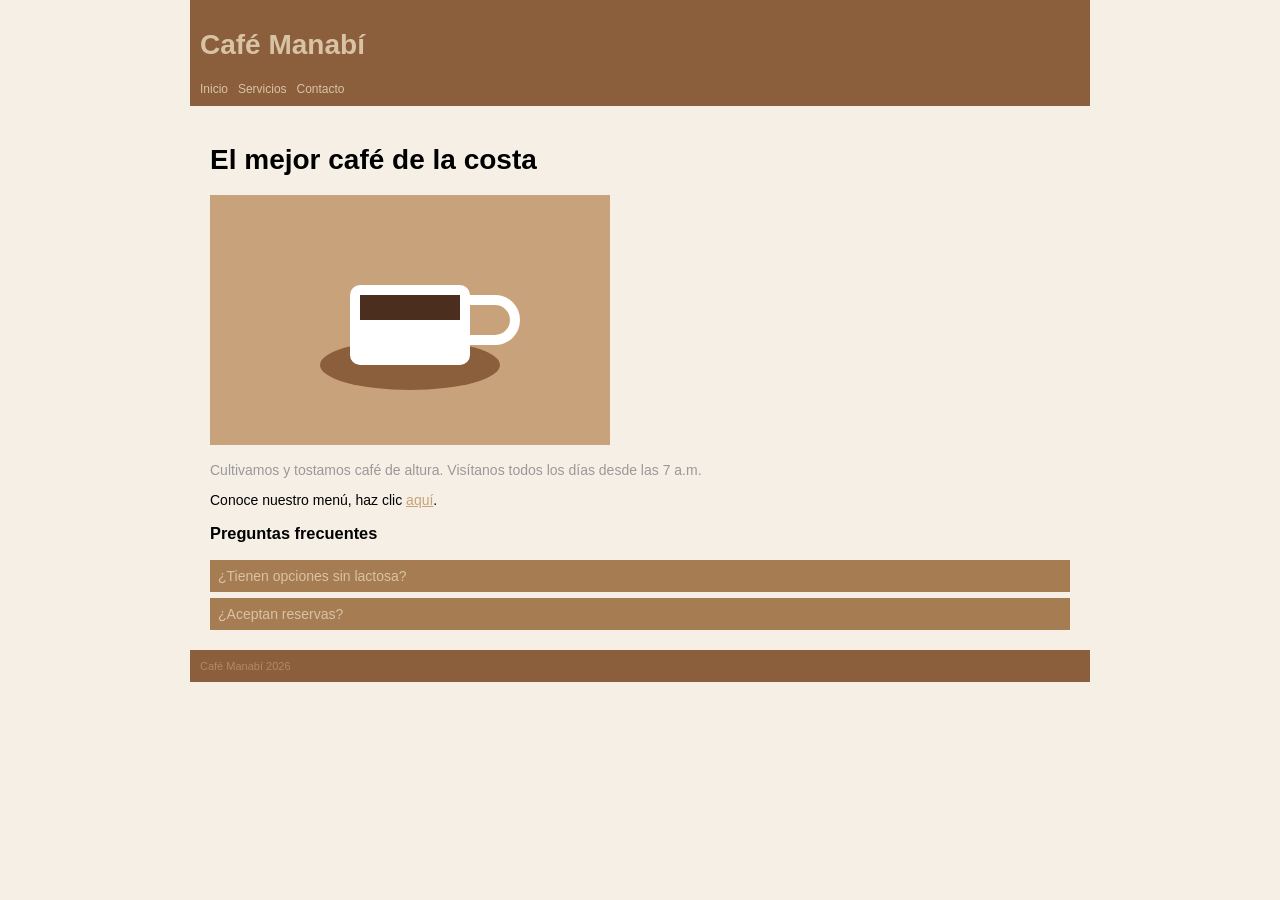
==== index.html @ 78db5170 "Version inicial del sitio" ====
<!DOCTYPE html>
<html>
<head>
<meta charset="utf-8">
<title>Inicio</title>
<link rel="stylesheet" href="css/estilos.css">
</head>
<body>
<div class="encabezado">
  <h1>Café Manabí</h1>
  <div class="menu">
    <a href="index.html">Inicio</a>
    <a href="servicios.html">Servicios</a>
    <a href="contacto.html">Contacto</a>
  </div>
</div>

<div class="contenido">
  <h1>El mejor café de la costa</h1>
  <img src="img/cafe.svg" width="400">
  <p style="color:#999999">Cultivamos y tostamos café de altura. Visítanos todos los días desde las 7 a.m.</p>
  <p>Conoce nuestro menú, haz clic <a href="servicios.html">aquí</a>.</p>

  <h3>Preguntas frecuentes</h3>
  <div class="pregunta" onclick="mostrar('r1')">¿Tienen opciones sin lactosa?</div>
  <div class="respuesta" id="r1">Sí, ofrecemos leche de almendra y de avena.</div>
  <div class="pregunta" onclick="mostrar('r2')">¿Aceptan reservas?</div>
  <div class="respuesta" id="r2">Sí, desde la página de contacto.</div>
</div>

<div class="pie">Café Manabí 2026</div>
<script src="js/app.js"></script>
</body>
</html>
---- css/estilos.css ----
body { font-family: Arial; font-size: 14px; width: 900px; margin: 0 auto; background: #f5efe6; }
.encabezado { background: #8b5e3c; padding: 10px; }
.encabezado h1 { color: #d9c3a5; font-size: 28px; }
.menu a { color: #d9c3a5; margin-right: 6px; text-decoration: none; font-size: 12px; }
.contenido { padding: 20px; }
a { color: #c9a27a; }
.pregunta { background: #a67c52; color: #d9c3a5; padding: 8px; margin-top: 6px; cursor: pointer; }
.respuesta { display: none; padding: 8px; }
input, textarea, .boton { outline: none; border: 1px solid #999; width: 300px; }
.boton { background: #a67c52; color: #d9c3a5; text-align: center; padding: 4px; cursor: pointer; width: 80px; }
#resultado { colour: red; }
.pie { background: #8b5e3c; color: #b08a65; padding: 10px; font-size: 11px; }
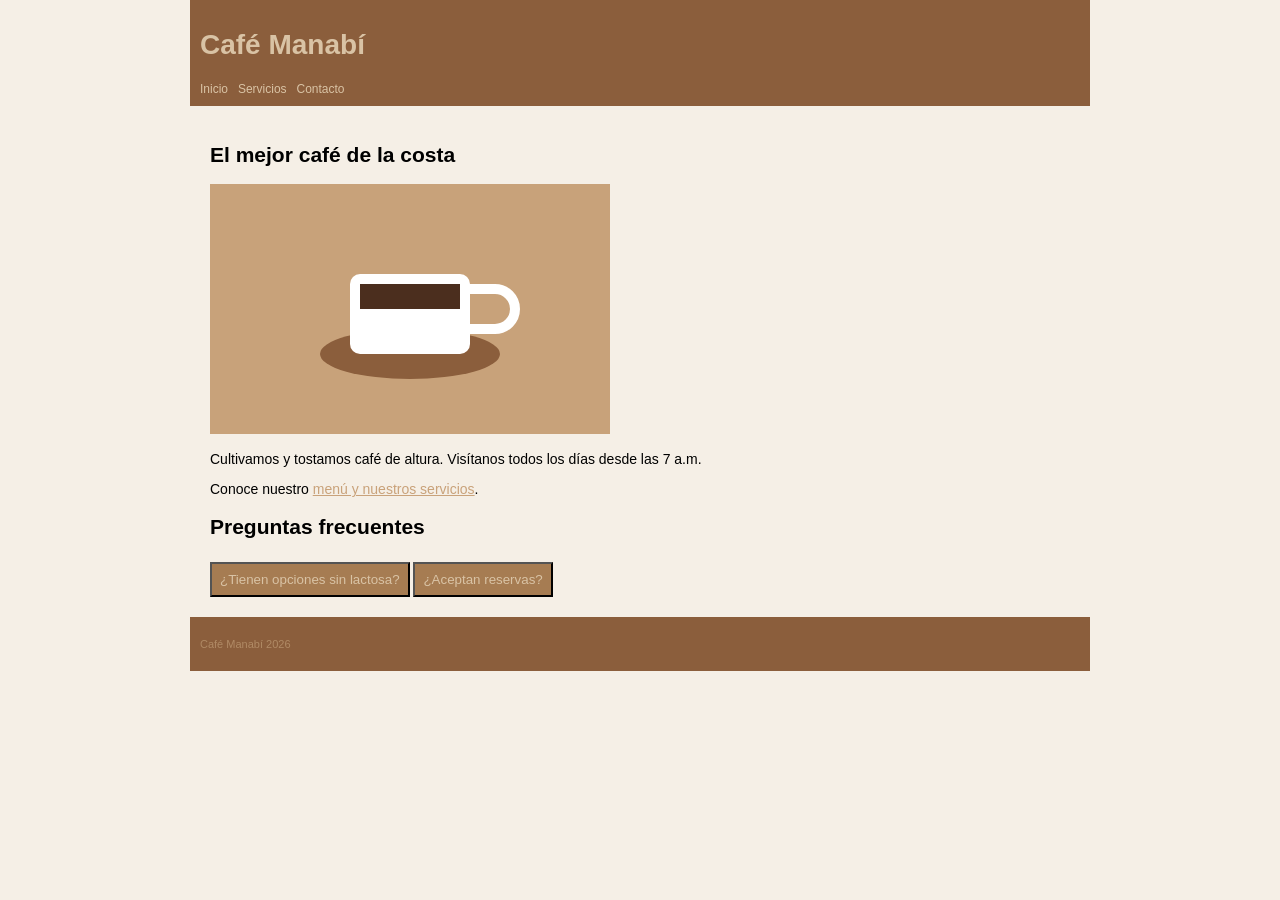
==== commit d4f461cd: "Correcciones de accesibilidad del sitio web" ====
--- a/index.html
+++ b/index.html
@@ -1,34 +1,86 @@
+
 <!DOCTYPE html>
-<html>
+<html lang="es">
 <head>
-<meta charset="utf-8">
-<title>Inicio</title>
-<link rel="stylesheet" href="css/estilos.css">
+    <meta charset="utf-8">
+    <meta name="viewport" content="width=device-width, initial-scale=1.0">
+
+    <title>Inicio - Café Manabí</title>
+
+    <link rel="stylesheet" href="css/estilos.css">
+    <script src="js/app.js" defer></script>
 </head>
+
 <body>
-<div class="encabezado">
-  <h1>Café Manabí</h1>
-  <div class="menu">
-    <a href="index.html">Inicio</a>
-    <a href="servicios.html">Servicios</a>
-    <a href="contacto.html">Contacto</a>
-  </div>
-</div>
 
-<div class="contenido">
-  <h1>El mejor café de la costa</h1>
-  <img src="img/cafe.svg" width="400">
-  <p style="color:#999999">Cultivamos y tostamos café de altura. Visítanos todos los días desde las 7 a.m.</p>
-  <p>Conoce nuestro menú, haz clic <a href="servicios.html">aquí</a>.</p>
+    <header class="encabezado">
+        <h1>Café Manabí</h1>
 
-  <h3>Preguntas frecuentes</h3>
-  <div class="pregunta" onclick="mostrar('r1')">¿Tienen opciones sin lactosa?</div>
-  <div class="respuesta" id="r1">Sí, ofrecemos leche de almendra y de avena.</div>
-  <div class="pregunta" onclick="mostrar('r2')">¿Aceptan reservas?</div>
-  <div class="respuesta" id="r2">Sí, desde la página de contacto.</div>
-</div>
+        <nav class="menu" aria-label="Menú principal">
+            <a href="index.html">Inicio</a>
+            <a href="servicios.html">Servicios</a>
+            <a href="contacto.html">Contacto</a>
+        </nav>
+    </header>
 
-<div class="pie">Café Manabí 2026</div>
-<script src="js/app.js"></script>
+    <main class="contenido">
+
+        <section>
+            <h2>El mejor café de la costa</h2>
+
+            <img
+                src="img/cafe.svg"
+                alt="Ilustración de una taza de café"
+                width="400"
+            >
+
+            <p class="descripcion">
+                Cultivamos y tostamos café de altura.
+                Visítanos todos los días desde las 7 a.m.
+            </p>
+
+            <p>
+                Conoce nuestro
+                <a href="servicios.html">menú y nuestros servicios</a>.
+            </p>
+        </section>
+
+        <section class="preguntas-frecuentes">
+            <h2>Preguntas frecuentes</h2>
+
+            <button
+                class="pregunta"
+                type="button"
+                aria-expanded="false"
+                aria-controls="r1"
+                data-respuesta="r1">
+                ¿Tienen opciones sin lactosa?
+            </button>
+
+            <div class="respuesta" id="r1" hidden>
+                Sí, ofrecemos leche de almendra y de avena.
+            </div>
+
+            <button
+                class="pregunta"
+                type="button"
+                aria-expanded="false"
+                aria-controls="r2"
+                data-respuesta="r2">
+                ¿Aceptan reservas?
+            </button>
+
+            <div class="respuesta" id="r2" hidden>
+                Sí, desde la página de contacto.
+            </div>
+
+        </section>
+
+    </main>
+
+    <footer class="pie">
+        <p>Café Manabí 2026</p>
+    </footer>
+
 </body>
 </html>
--- a/css/estilos.css
+++ b/css/estilos.css
@@ -8,5 +8,5 @@
 .respuesta { display: none; padding: 8px; }
 input, textarea, .boton { outline: none; border: 1px solid #999; width: 300px; }
 .boton { background: #a67c52; color: #d9c3a5; text-align: center; padding: 4px; cursor: pointer; width: 80px; }
-#resultado { colour: red; }
+#resultado { color: red; }
 .pie { background: #8b5e3c; color: #b08a65; padding: 10px; font-size: 11px; }
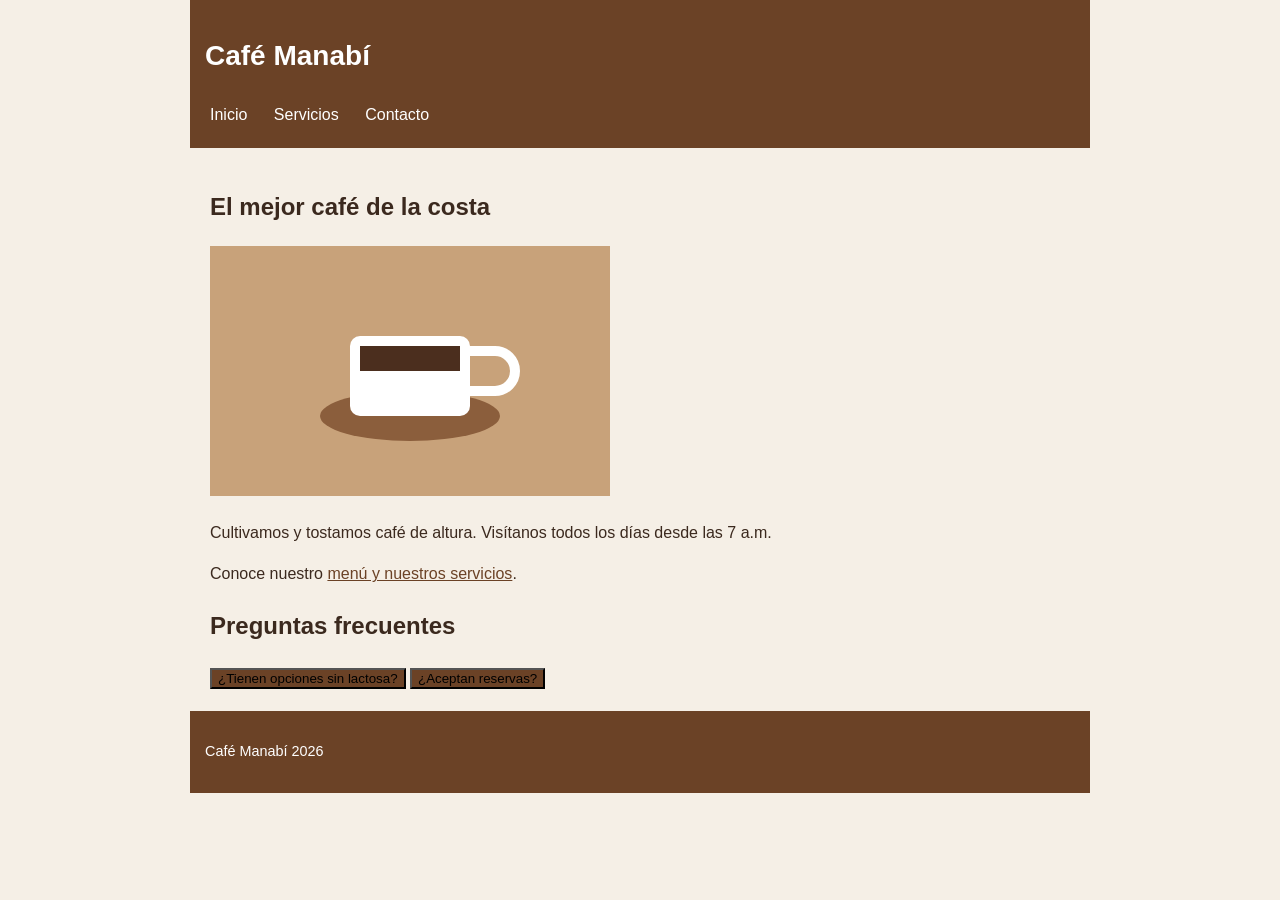
==== commit 7d276fb4: "Mantiene visibles las respuestas si JavaScript falla" ====
--- a/index.html
+++ b/index.html
@@ -57,7 +57,7 @@
                 ¿Tienen opciones sin lactosa?
             </button>
 
-            <div class="respuesta" id="r1" hidden>
+            <div class="respuesta" id="r1" >
                 Sí, ofrecemos leche de almendra y de avena.
             </div>
 
@@ -70,7 +70,7 @@
                 ¿Aceptan reservas?
             </button>
 
-            <div class="respuesta" id="r2" hidden>
+            <div class="respuesta" id="r2" >
                 Sí, desde la página de contacto.
             </div>
 
--- a/css/estilos.css
+++ b/css/estilos.css
@@ -1,12 +1,230 @@
-body { font-family: Arial; font-size: 14px; width: 900px; margin: 0 auto; background: #f5efe6; }
-.encabezado { background: #8b5e3c; padding: 10px; }
-.encabezado h1 { color: #d9c3a5; font-size: 28px; }
-.menu a { color: #d9c3a5; margin-right: 6px; text-decoration: none; font-size: 12px; }
-.contenido { padding: 20px; }
-a { color: #c9a27a; }
-.pregunta { background: #a67c52; color: #d9c3a5; padding: 8px; margin-top: 6px; cursor: pointer; }
-.respuesta { display: none; padding: 8px; }
-input, textarea, .boton { outline: none; border: 1px solid #999; width: 300px; }
-.boton { background: #a67c52; color: #d9c3a5; text-align: center; padding: 4px; cursor: pointer; width: 80px; }
-#resultado { color: red; }
-.pie { background: #8b5e3c; color: #b08a65; padding: 10px; font-size: 11px; }
+
+
+/* ==============================
+   ESTILOS GENERALES
+============================== */
+
+* {
+    box-sizing: border-box;
+}
+
+body {
+    font-family: Arial, sans-serif;
+    font-size: 1rem;
+    max-width: 900px;
+    width: 100%;
+    margin: 0 auto;
+    background: #f5efe6;
+    color: #3b291e;
+    line-height: 1.6;
+}
+
+/* ==============================
+   ENCABEZADO
+============================== */
+
+.encabezado {
+    background: #6b4226;
+    padding: 15px;
+}
+
+.encabezado h1 {
+    color: #ffffff;
+    font-size: 1.75rem;
+}
+
+/* ==============================
+   MENÚ
+============================== */
+
+.menu a {
+    color: #ffffff;
+    margin-right: 12px;
+    text-decoration: none;
+    font-size: 1rem;
+    display: inline-block;
+    padding: 5px;
+}
+
+.menu a:hover {
+    text-decoration: underline;
+}
+
+/* ==============================
+   CONTENIDO
+============================== */
+
+.contenido {
+    padding: 20px;
+}
+
+.contenido img {
+    max-width: 100%;
+    height: auto;
+}
+
+/* ==============================
+   ENLACES
+============================== */
+
+a {
+    color: #6b4226;
+    text-decoration: underline;
+}
+
+a:hover {
+    color: #a05a32;
+}
+
+/* ==============================
+   PREGUNTAS FRECUENTES
+============================== */
+
+.pregunta { background: #6b4226; }
+.pregunta:hover { background: #4d2e1b; }
+
+/* ==============================
+   FORMULARIOS
+============================== */
+
+label {
+    display: block;
+    margin-top: 12px;
+    font-weight: bold;
+}
+
+input,
+textarea {
+    display: block;
+    width: 100%;
+    max-width: 400px;
+    padding: 10px;
+    margin-top: 5px;
+    border: 1px solid #6b4226;
+    border-radius: 4px;
+    font-family: Arial, sans-serif;
+    font-size: 1rem;
+    background: #ffffff;
+    color: #3b291e;
+}
+
+textarea {
+    resize: vertical;
+}
+
+/* ==============================
+   BOTONES
+============================== */
+
+.boton {
+    display: inline-block;
+    background: #6b4226;
+    color: #ffffff;
+    text-align: center;
+    padding: 10px 18px;
+    margin-top: 12px;
+    border: 1px solid #6b4226;
+    border-radius: 4px;
+    cursor: pointer;
+    font-size: 1rem;
+}
+
+.boton:hover {
+    background: #4d2e1b;
+}
+
+/* ==============================
+   MENSAJES DEL FORMULARIO
+============================== */
+
+#resultado {
+    font-weight: bold;
+}
+
+.error {
+    color: #a00000;
+}
+
+.exito {
+    color: #176b32;
+}
+
+/* ==============================
+   TABLAS
+============================== */
+
+table {
+    width: 100%;
+    border-collapse: collapse;
+    margin-top: 15px;
+    background: #ffffff;
+}
+
+caption {
+    font-weight: bold;
+    padding: 10px;
+    color: #3b291e;
+}
+
+th,
+td {
+    border: 1px solid #6b4226;
+    padding: 10px;
+    text-align: left;
+}
+
+th {
+    background: #6b4226;
+    color: #ffffff;
+}
+
+/* ==============================
+   PIE DE PÁGINA
+============================== */
+
+.pie {
+    background: #6b4226;
+    color: #ffffff;
+    padding: 15px;
+    font-size: 0.9rem;
+}
+
+/* ==============================
+   INDICADOR DE FOCO
+============================== */
+
+a:focus-visible,
+button:focus-visible,
+input:focus-visible,
+textarea:focus-visible {
+    outline: 3px solid #b45309;
+    outline-offset: 3px;
+}
+
+/* ==============================
+   DISEÑO ADAPTABLE
+============================== */
+
+@media screen and (max-width: 600px) {
+
+    body {
+        width: 100%;
+    }
+
+    .contenido {
+        padding: 12px;
+    }
+
+    .menu a {
+        display: inline-block;
+        margin: 4px;
+    }
+
+    .encabezado h1 {
+        font-size: 1.4rem;
+    }
+
+    table {
+        font-size: 0.9rem;
+    }
+}
